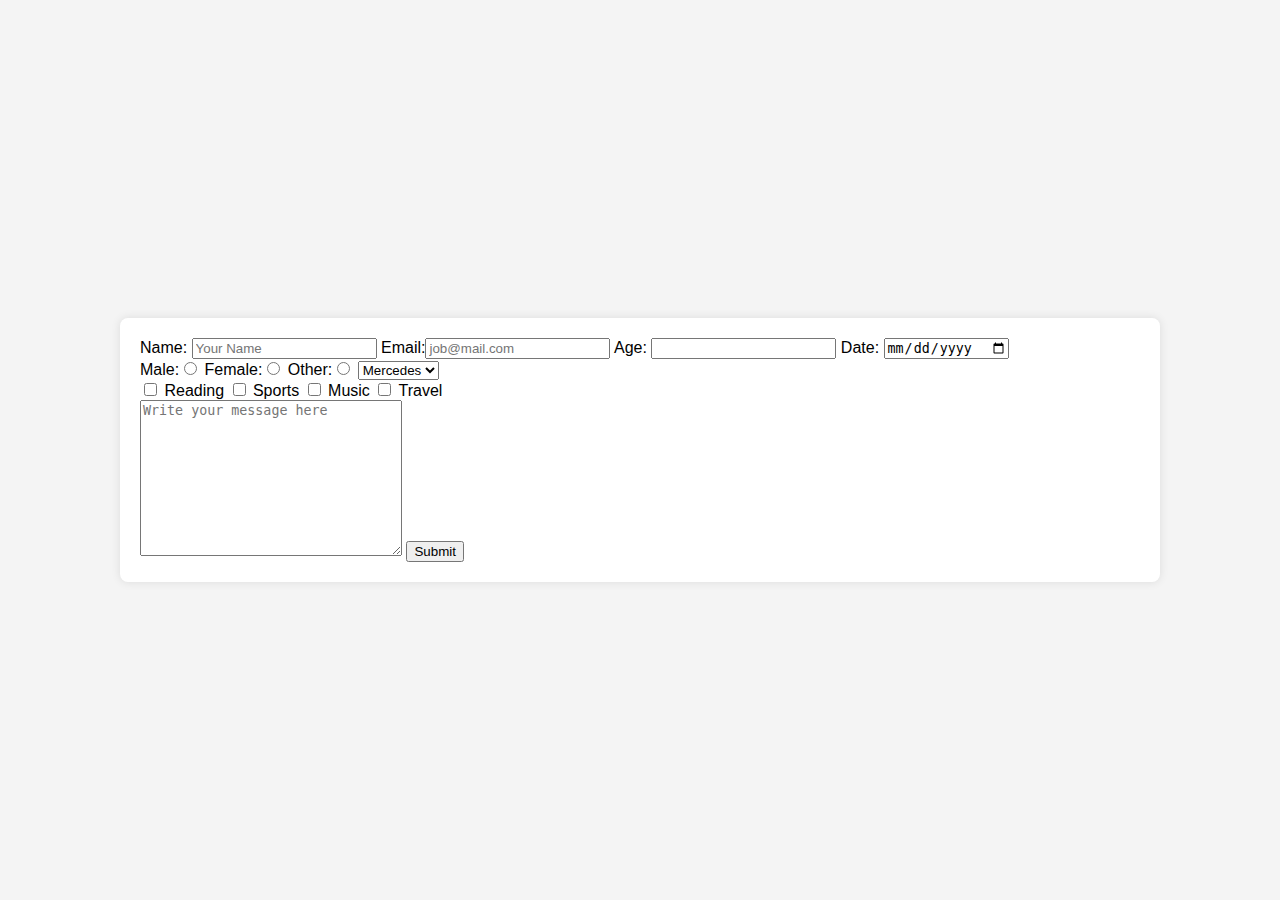
==== index.html @ 5ecee008 "create index html file" ====
<!DOCTYPE html>
<html lang="en">
<head>
    <meta charset="UTF-8">
    <meta name="viewport" content="width=device-width, initial-scale=1.0">
    <title>Document</title>
    <link rel="stylesheet" href="forms.css">
</head>
<body>
    <form action="" method="post" >
       Name: <input type="text" name="name" placeholder="Your Name">
        Email:<input type="email" name="email" id="email" placeholder="job@mail.com">
        Age: <input type="number" name="age" >
       Date: <input type="date" name="date" id="">
      <br>
        Male:<input type="radio" name="gender" id="male">
        Female:<input type="radio" name="gender" id="female">
        Other:<input type="radio" name="gender" id="other">
        <!-- Password:<input type="password" name="password" id=""> -->
        
        <select name="vehicles" id="">
            <option value="mercedes">Mercedes</option>
            <option value="isuzu">Isuzu</option>
            <option value="toyota">Toyota</option>
            <option value="subaru">Subaru</option>
            <option value="honda">Honda</option>
        </select> <br>
        <label><input type="checkbox" name="hobby" value="reading"> Reading</label>
            <label><input type="checkbox" name="hobby" value="sports"> Sports</label>
            <label><input type="checkbox" name="hobby" value="music"> Music</label>
            <label><input type="checkbox" name="hobby" value="travel"> Travel</label> <br>
            <textarea name="message" id="" cols="30" rows="10" placeholder="Write your message here"></textarea>
        <button type="submit">Submit</button>

    </form>
</body>
</html>
---- forms.css ----
body {
            font-family: Arial, sans-serif;
            background-color: #f4f4f4;
            margin: 0;
            padding: 0;
            display: flex;
            justify-content: center;
            align-items: center;
            height: 100vh;
        }

        form {
            background-color: #fff;
            padding: 20px;
            border-radius: 8px;
            box-shadow: 0 0 10px rgba(0, 0, 0, 0.1);
            width: 1000px; ;
        }

         /* label {
            display: block;
            margin-bottom: 8px;
        } */

       /* input,
        select,
        textarea {
            width: 100%;
            padding: 8px;
            margin-bottom: 12px;
            box-sizing: border-box;
        }

        input[type="submit"] {
            background-color: #4caf50;
            color: #fff;
            cursor: pointer;
        }*/

        input[type="submit"]:hover {
            background-color: #45a049;
        }
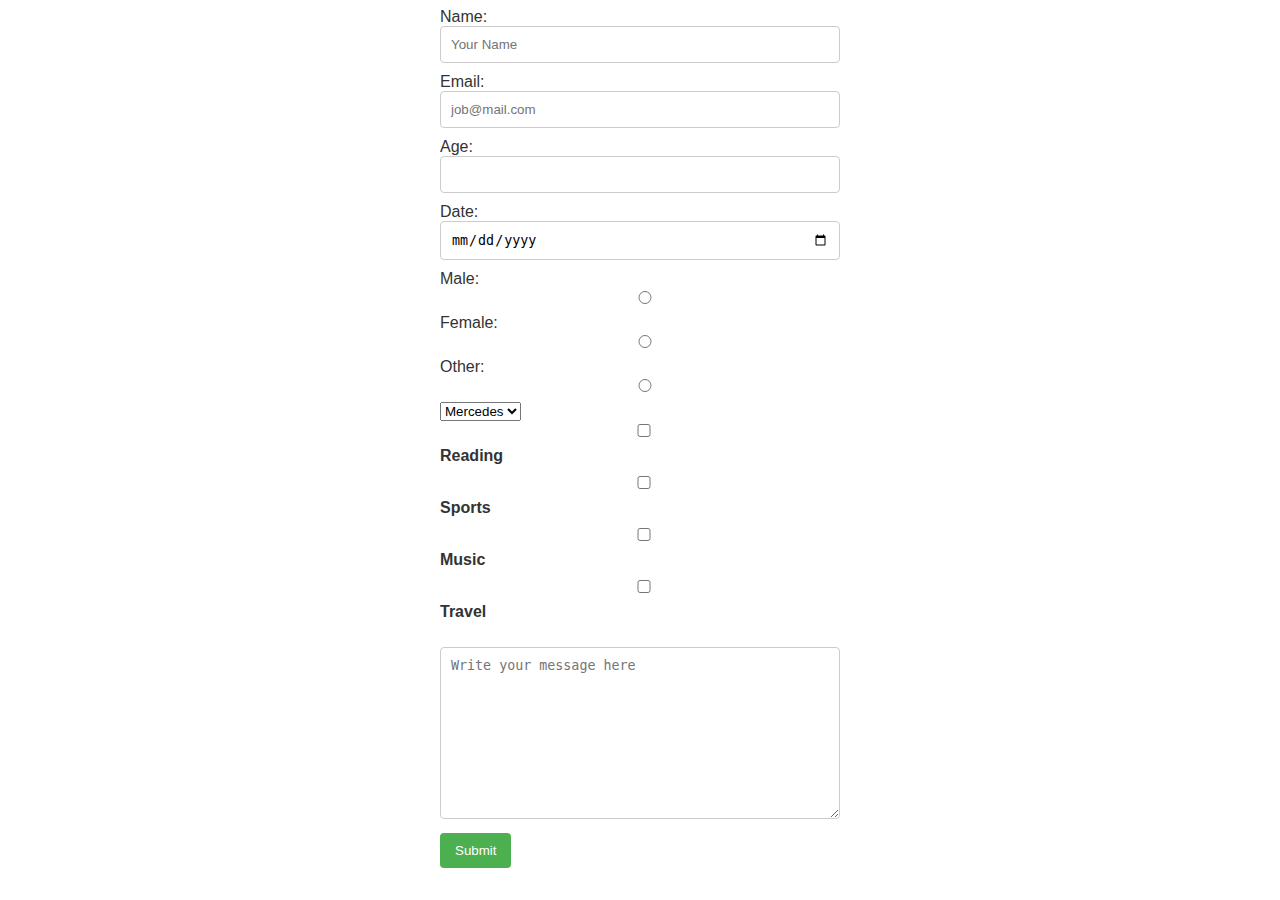
==== commit 4455b825: "style form" ====
--- a/index.html
+++ b/index.html
@@ -4,7 +4,7 @@
     <meta charset="UTF-8">
     <meta name="viewport" content="width=device-width, initial-scale=1.0">
     <title>Document</title>
-    <link rel="stylesheet" href="forms.css">
+    <link rel="stylesheet" href="index.css">
 </head>
 <body>
     <form action="" method="post" >
--- a/index.css
+++ b/index.css
@@ -0,0 +1,37 @@
+form {
+    font-family: 'Arial', sans-serif;
+    font-size: 16px;
+    color: #333;
+  }
+  
+  label {
+    display: block;
+    margin-bottom: 8px;
+    font-weight: bold;
+  }
+  
+  input, textarea {
+    width: 100%;
+    padding: 10px;
+    margin-bottom: 10px;
+    box-sizing: border-box;
+    border: 1px solid #ccc;
+    border-radius: 4px;
+  }
+  form {
+    max-width: 400px;
+    margin: 0 auto;
+  }
+  button {
+    background-color: #4CAF50;
+    color: white;
+    padding: 10px 15px;
+    border: none;
+    border-radius: 4px;
+    cursor: pointer;
+  }
+  
+  button:hover {
+    background-color: #45a049;
+  }
+      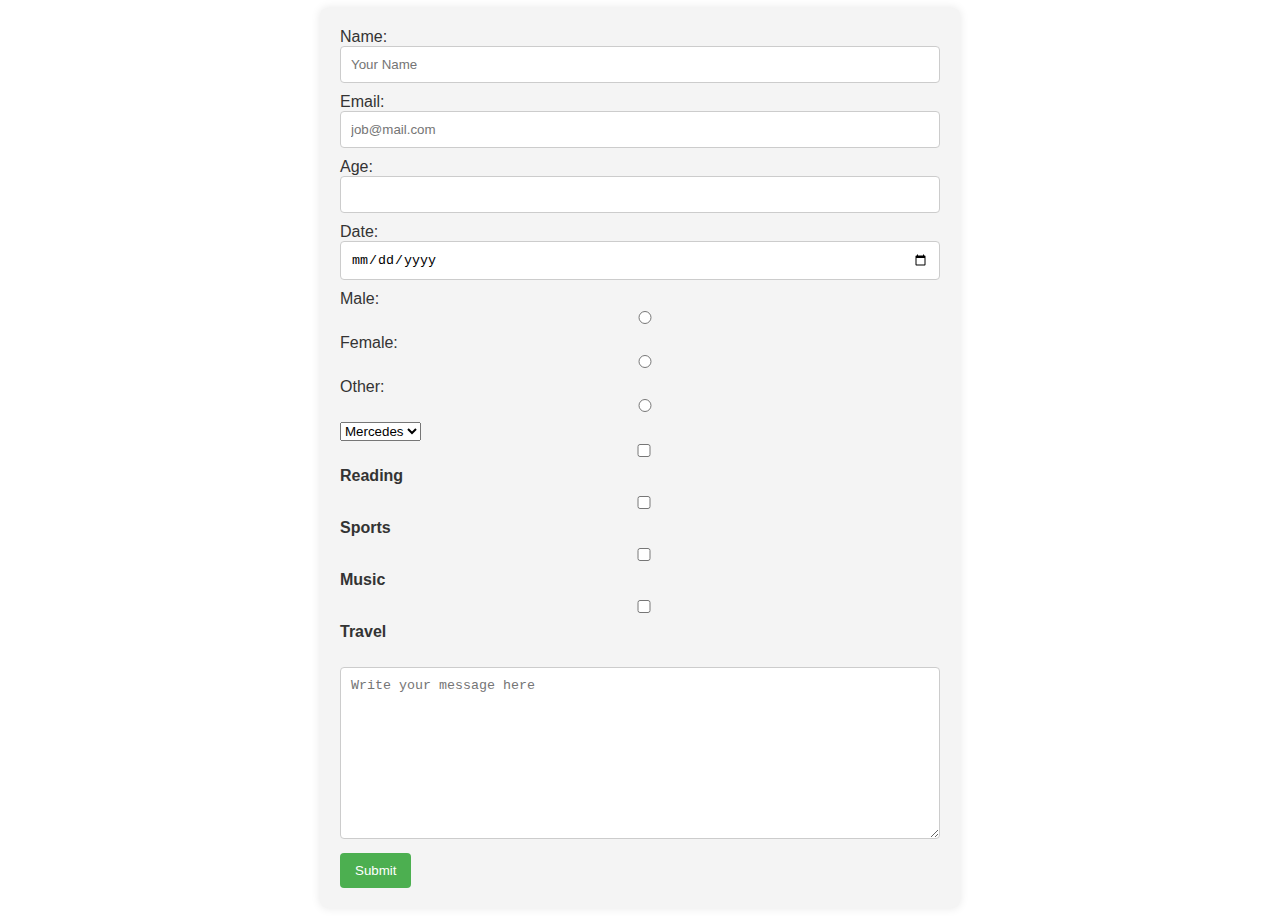
==== commit 1e2cb5b9: "create index html file" ====
--- a/index.html
+++ b/index.html
@@ -4,7 +4,7 @@
     <meta charset="UTF-8">
     <meta name="viewport" content="width=device-width, initial-scale=1.0">
     <title>Document</title>
-    <link rel="stylesheet" href="index.css">
+    <link rel="stylesheet" href="forms.css">
 </head>
 <body>
     <form action="" method="post" >
--- a/forms.css
+++ b/forms.css
@@ -0,0 +1,41 @@
+form {
+    font-family: 'Arial', sans-serif;
+    font-size: 16px;
+    color: #333;
+  }
+  
+  label {
+    display: block;
+    margin-bottom: 8px;
+    font-weight: bold;
+  }
+  
+  input, textarea {
+    width: 100%;
+    padding: 10px;
+    margin-bottom: 10px;
+    box-sizing: border-box;
+    border: 1px solid #ccc;
+    border-radius: 4px;
+  }
+  form {
+    max-width: 600px; /* Adjust the value to your preference */
+    margin: 0 auto;
+    padding: 20px;
+    background-color: #f4f4f4; /* Optional: Add a background color for the form */
+    border-radius: 8px;
+    box-shadow: 0 0 10px rgba(0, 0, 0, 0.1); /* Optional: Add a box shadow for a subtle effect */
+  }
+  button {
+    background-color: #4CAF50;
+    color: white;
+    padding: 10px 15px;
+    border: none;
+    border-radius: 4px;
+    cursor: pointer;
+  }
+  
+  button:hover {
+    background-color: #45a049;
+  }
+      